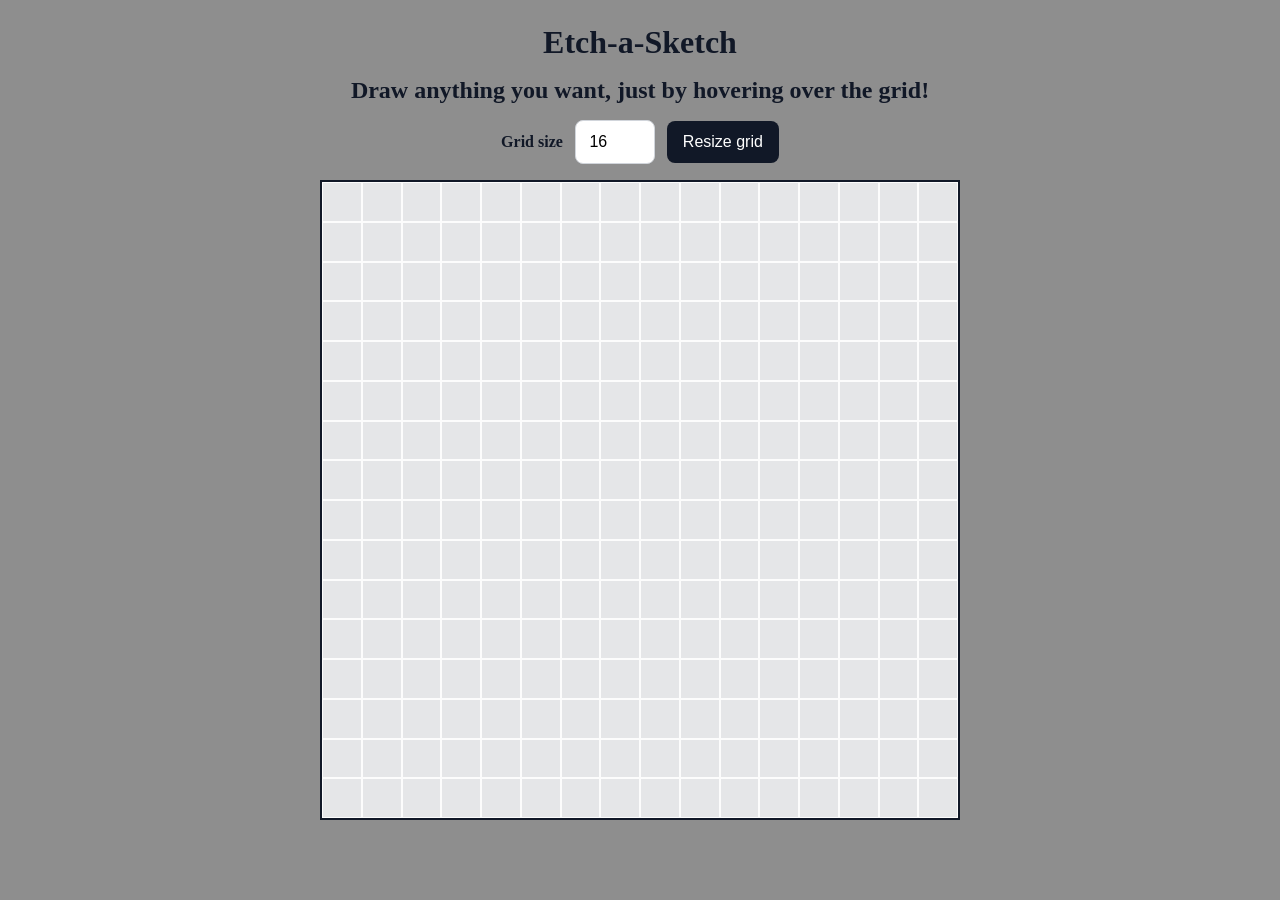
==== foundations_course/etch-a-sketch/index.html @ 4c672e7c "Add etch-a-sketch project" ====
<!DOCTYPE html>
<html lang="en">
<head>
  <meta charset="UTF-8">
  <meta name="viewport" content="width=device-width, initial-scale=1.0">
  <title>Etch-a-Sketch</title>
  <link rel="stylesheet" href="styles.css">
  <script src="script.js" defer></script>
</head>
<body>
  <h1>Etch-a-Sketch</h1>
  <h2>Draw anything you want, just by hovering over the grid!</h2>
  <div id="controls">
    <label for="gridSizeInput">Grid size</label>
    <input id="gridSizeInput" type="number" min="4" max="100" value="16" />
    <button id="resizeButton">Resize grid</button>
  </div>

  <div id="grid"></div>
</body>
</html>
---- foundations_course/etch-a-sketch/styles.css ----
* {
  box-sizing: border-box;
}

body {
  margin: 0;
  min-height: 100vh;
  font-family: Monaco;
  display: flex;
  flex-direction: column;
  align-items: center;
  justify-content: flex-start;
  gap: 1rem;
  padding: 1.5rem;
  background: #8e8e8e;
  color: #111827;
}

h1,
h2 {
  margin: 0;
  text-align: center;
}

#controls {
  display: flex;
  align-items: center;
  justify-content: center;
  gap: 0.75rem;
  flex-wrap: wrap;
}

#controls label {
  font-weight: 700;
}

#gridSizeInput {
  width: 5rem;
  padding: 0.75rem 0.85rem;
  border: 1px solid #d1d5db;
  border-radius: 0.5rem;
  font-size: 1rem;
}

button {
  padding: 0.75rem 1rem;
  border: none;
  border-radius: 0.5rem;
  background: #111827;
  color: white;
  font-size: 1rem;
  cursor: pointer;
}

button:hover {
  background: #1f2937;
}

#grid {
  width: min(640px, 100%);
  height: min(640px, 100vw);
  display: flex;
  flex-wrap: wrap;
  border: 2px solid #111827;
  background: white;
  --grid-size: 16;
}

.cell {
  flex: 0 0 calc(100% / var(--grid-size));
  aspect-ratio: 1 / 1;
  border: 1px solid #e5e7eb;
  background: #0f172a;
  opacity: 0.1;
}
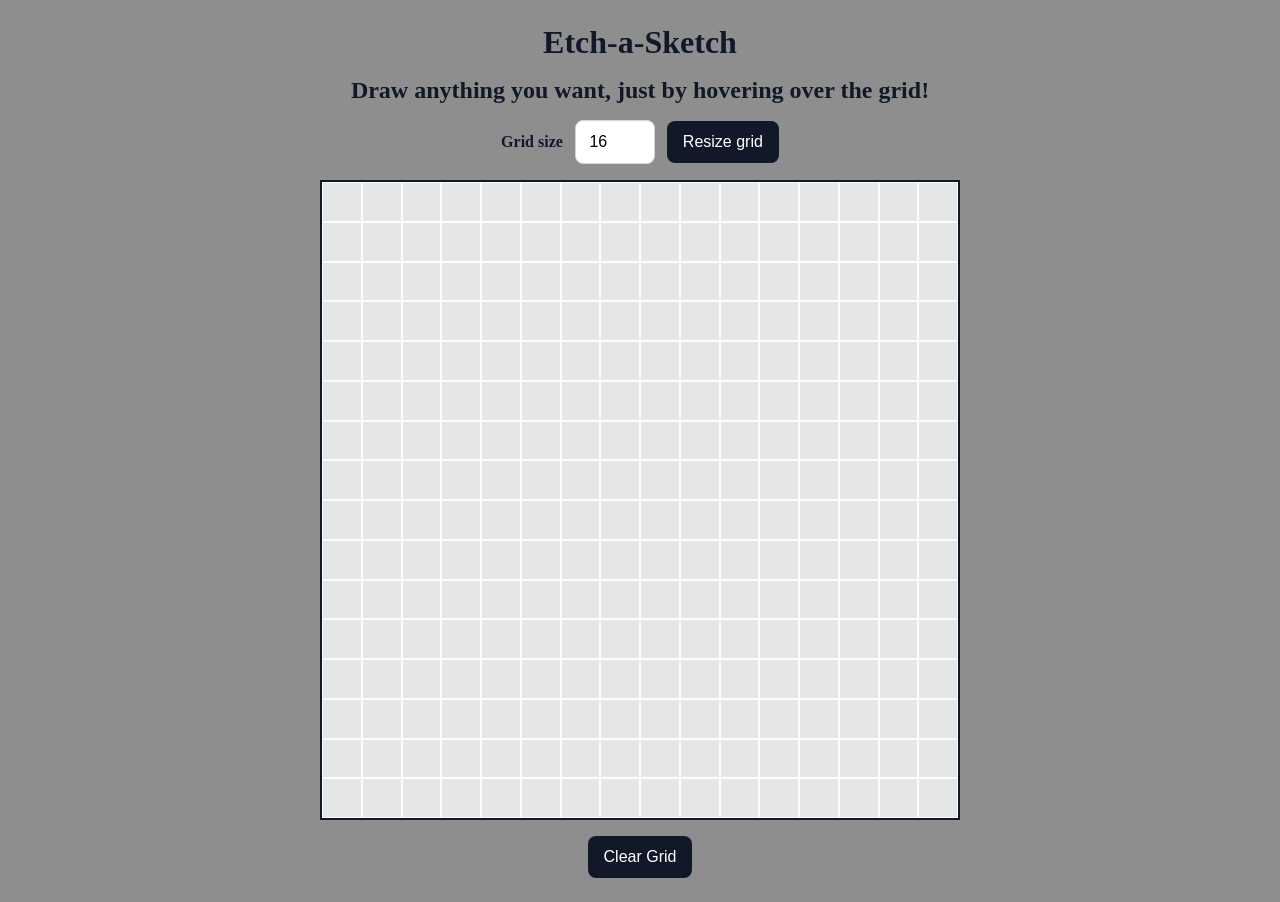
==== commit 0015326c: "Add clear button to reset grid" ====
--- a/foundations_course/etch-a-sketch/index.html
+++ b/foundations_course/etch-a-sketch/index.html
@@ -17,5 +17,7 @@
   </div>
 
   <div id="grid"></div>
+
+  <button id="clearButton">Clear Grid</button>
 </body>
 </html>
